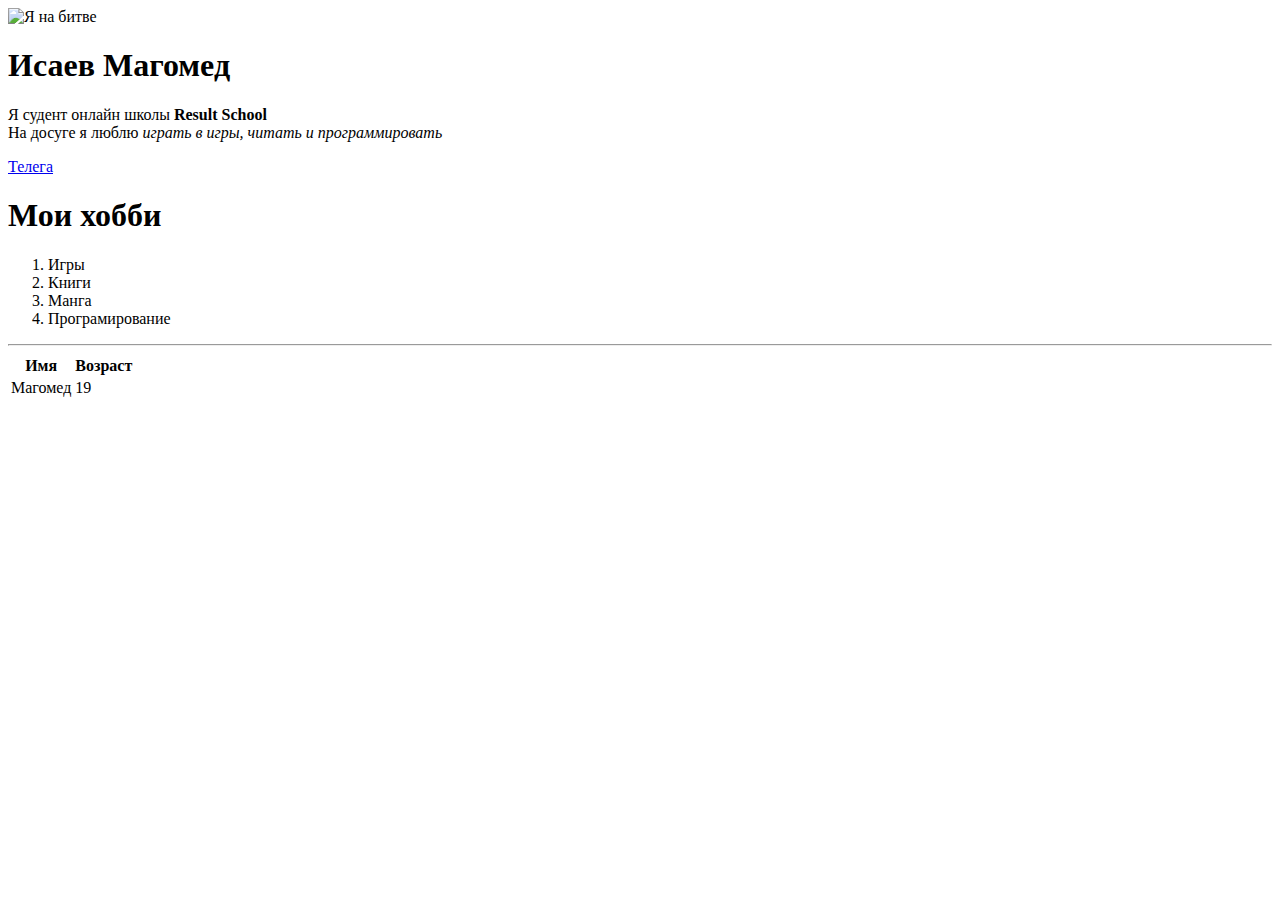
==== 01_resume.html @ 9a16f281 "init" ====
<!DOCTYPE html>
<html lang="en">
<head>
    <meta charset="UTF-8">
    <meta name="viewport" content="width=device-width, initial-scale=1.0">
    <title>Резюме</title>
</head>
<body>
    <img src="Img/iter.webp" alt="Я на битве">
    <h1>Исаев Магомед</h1>
    <p>Я судент онлайн школы <strong>Result School</strong> <br> На досуге я люблю <em>играть в игры, читать и программировать</em></p>
<p>
    <a href="https://t.me/ShteinFL">Телега</a>
</p>
 <h1>Мои хобби </h1>
  <p>
    <ol>
        <li>Игры</li>
        <li>Книги</li>
        <li>Манга</li>
        <li>Програмирование</li>
    </ol>
  </p>
  <hr>
  <table>
    <thead>
       <tr>
        <th>Имя</th>
        <th>Возраст</th>
       </tr>
    </thead>
    <tbody>
        <tr>
            <td>Магомед</td>
            <td>19</td>
            
        </tr>
    </tbody>
  </table>

</body>
</html>
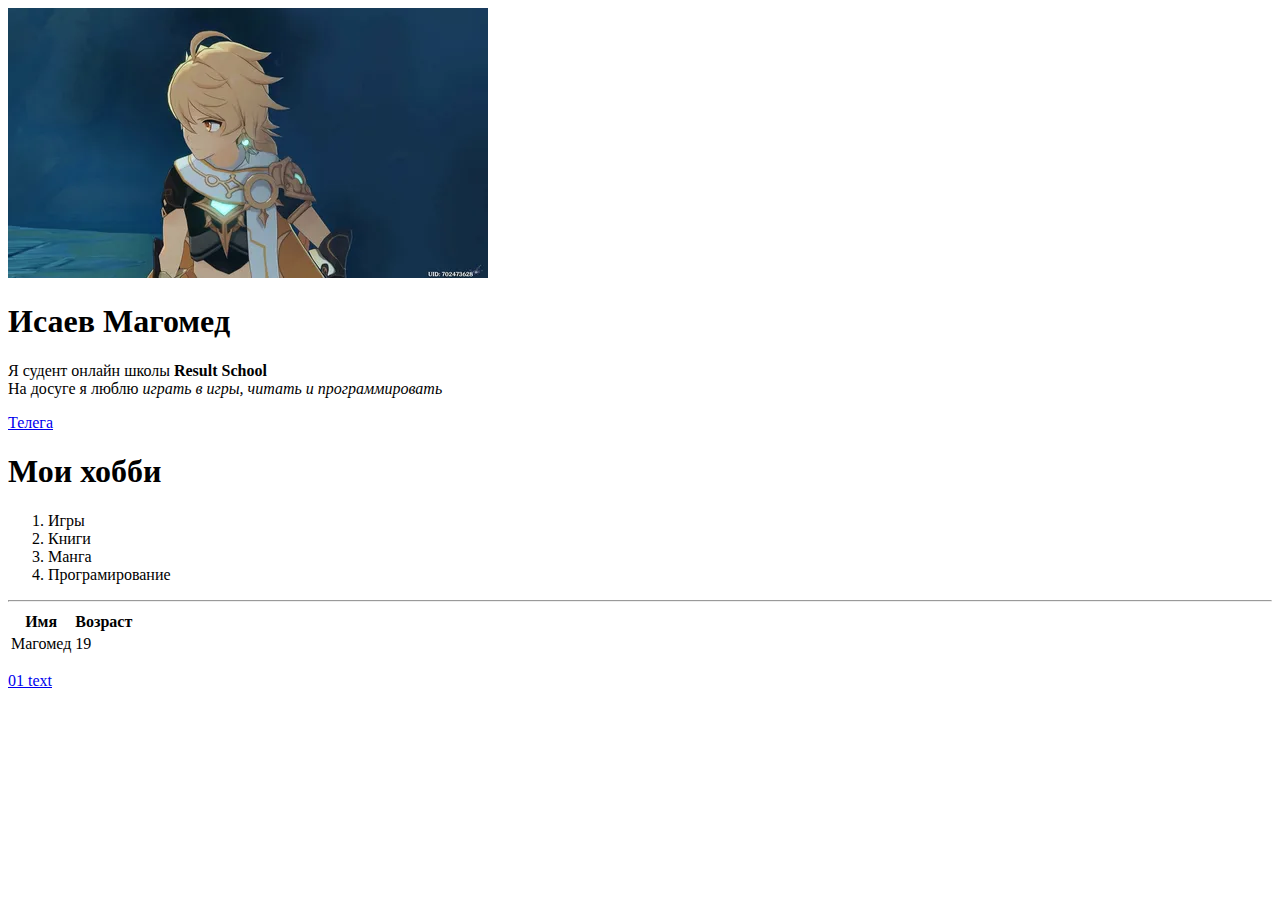
==== commit 60537495: "01_resume.html" ====
--- a/01_resume.html
+++ b/01_resume.html
@@ -37,6 +37,6 @@
         </tr>
     </tbody>
   </table>
-
+<p><a href="01_text.html">01 text</a></p>
 </body>
-</html>+</html>
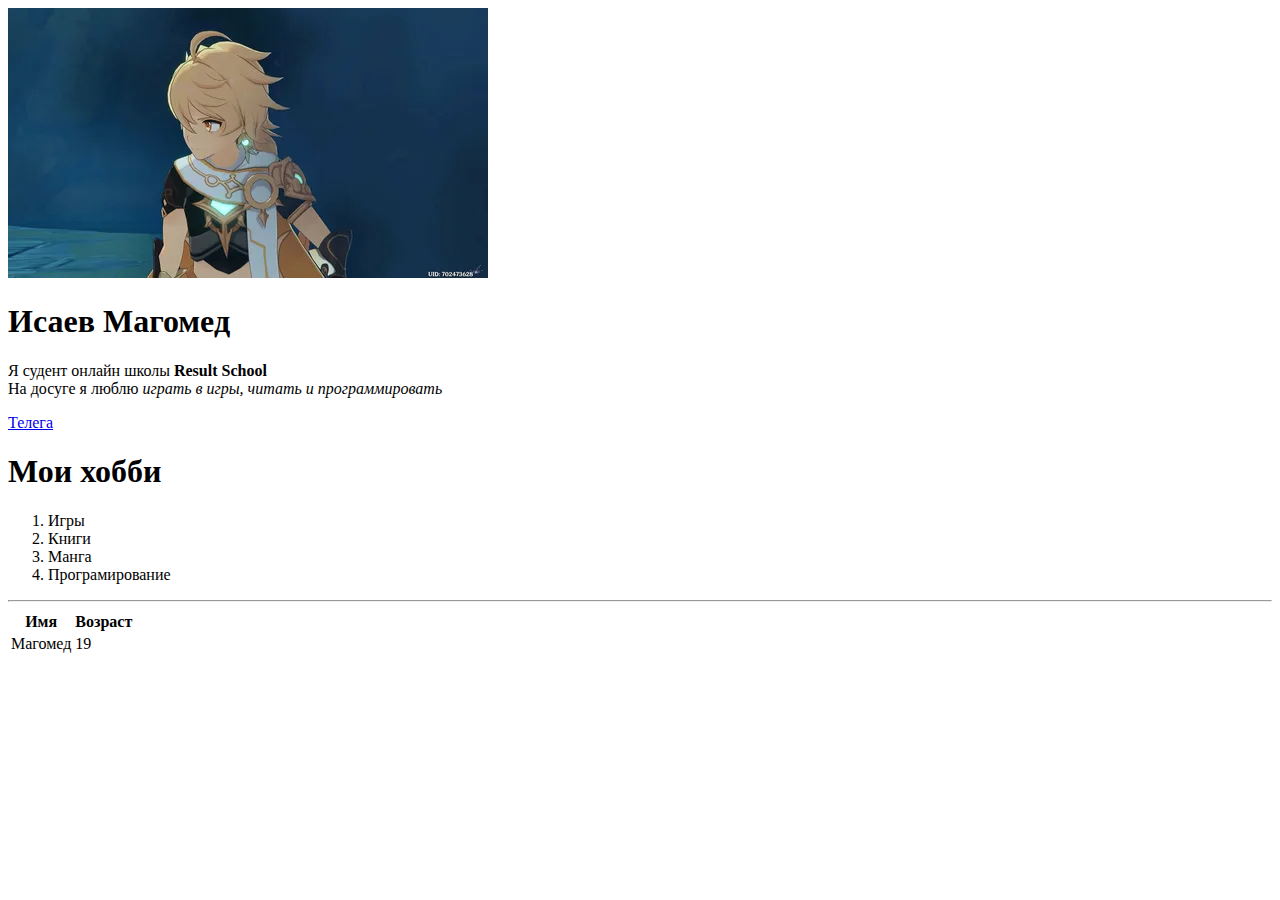
==== commit 9d82e5d4: "01_resume.html" ====
--- a/01_resume.html
+++ b/01_resume.html
@@ -37,6 +37,5 @@
         </tr>
     </tbody>
   </table>
-<p><a href="01_text.html">01 text</a></p>
 </body>
 </html>
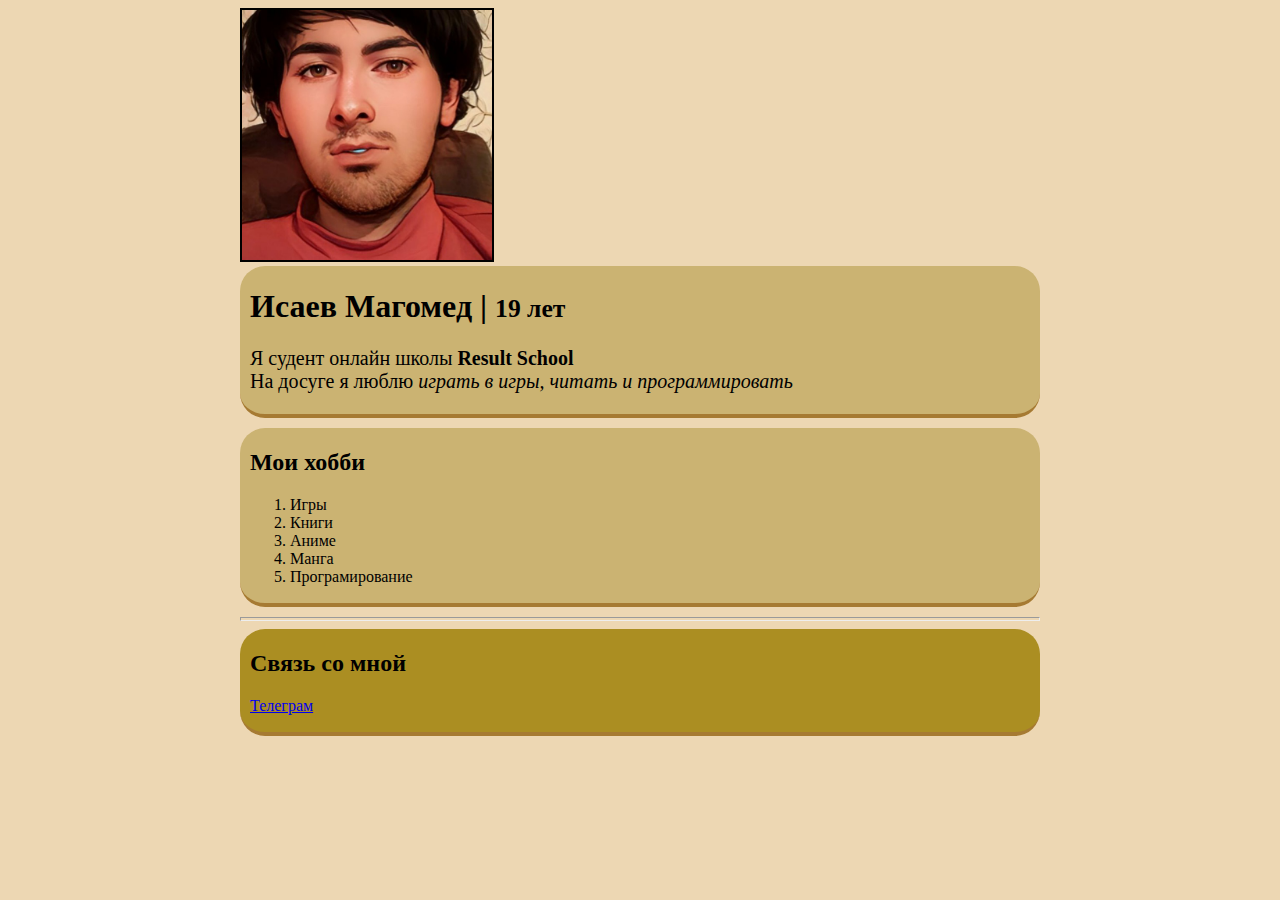
==== commit 3d0158cc: "01" ====
--- a/01_resume.html
+++ b/01_resume.html
@@ -1,41 +1,41 @@
 <!DOCTYPE html>
 <html lang="en">
+
 <head>
     <meta charset="UTF-8">
     <meta name="viewport" content="width=device-width, initial-scale=1.0">
     <title>Резюме</title>
+    <link rel="stylesheet" href="styles.css">
 </head>
+
 <body>
-    <img src="Img/iter.webp" alt="Я на битве">
-    <h1>Исаев Магомед</h1>
-    <p>Я судент онлайн школы <strong>Result School</strong> <br> На досуге я люблю <em>играть в игры, читать и программировать</em></p>
-<p>
-    <a href="https://t.me/ShteinFL">Телега</a>
-</p>
- <h1>Мои хобби </h1>
-  <p>
-    <ol>
-        <li>Игры</li>
-        <li>Книги</li>
-        <li>Манга</li>
-        <li>Програмирование</li>
-    </ol>
-  </p>
-  <hr>
-  <table>
-    <thead>
-       <tr>
-        <th>Имя</th>
-        <th>Возраст</th>
-       </tr>
-    </thead>
-    <tbody>
-        <tr>
-            <td>Магомед</td>
-            <td>19</td>
-            
-        </tr>
-    </tbody>
-  </table>
+    <div class="contaner">
+    <img id="photo" src="Img/my_photo.jpg" alt="Моё фото">
+    <div class="card block1">
+        <h1>Исаев Магомед | <Span>19 лет</Span> </h1>
+        <p>Я судент онлайн школы <strong>Result School</strong> <br> На досуге я люблю <em>играть в игры, читать и
+        программировать</em></p>
+    </div>
+    <div class="card block2">
+        <h2>Мои хобби </h2>
+        <p>
+        <ol>
+            <li>Игры</li>
+            <li>Книги</li>
+            <li>Аниме</li>
+            <li>Манга</li>
+            <li>Програмирование</li>
+        </ol>
+        </p>
+    </div>
+    <hr id="hr" >
+    <div class="card footer">
+        <h2>Связь со мной</h2>
+        <p>
+            <a href="https://t.me/ShteinFL">Телеграм</a>
+        </p>
+    </div>
+</div>
 </body>
-</html>
+
+</html>--- a/styles.css
+++ b/styles.css
@@ -0,0 +1,51 @@
+@import url('https://fonts.googleapis.com/css2?family=Playfair+Display:ital@1&family=Roboto:wght@300&family=Rubik+Broken+Fax&family=Rubik+Doodle+Shadow&display=swap');
+
+#photo {
+    block-size: 250px;
+    border: 2px solid black
+}
+
+
+body {
+    background: #edd7b3;
+    
+}
+
+.block1 span {
+    font-size: 80%;
+}
+
+.block1 p {
+    font-size: 20px;
+}
+.block1 {
+    background: rgb(203, 179, 114);
+}
+
+
+.card {
+    font-family: Light 300, sans-serif;
+    padding-left: 10px;
+    padding-bottom: 1px;
+    padding-top: 1px;
+    margin-bottom: 10px;
+    border-radius: 25px;
+    border-bottom: 4px solid #a67a32;
+   
+}
+
+.block2 {
+    background: rgb(203, 179, 114);
+}
+.footer{
+    background: rgb(171, 142, 34);
+}
+
+.contaner{
+    width: 800px;
+    margin: auto;
+}
+#hr {
+    block-size: 2px;
+    
+}